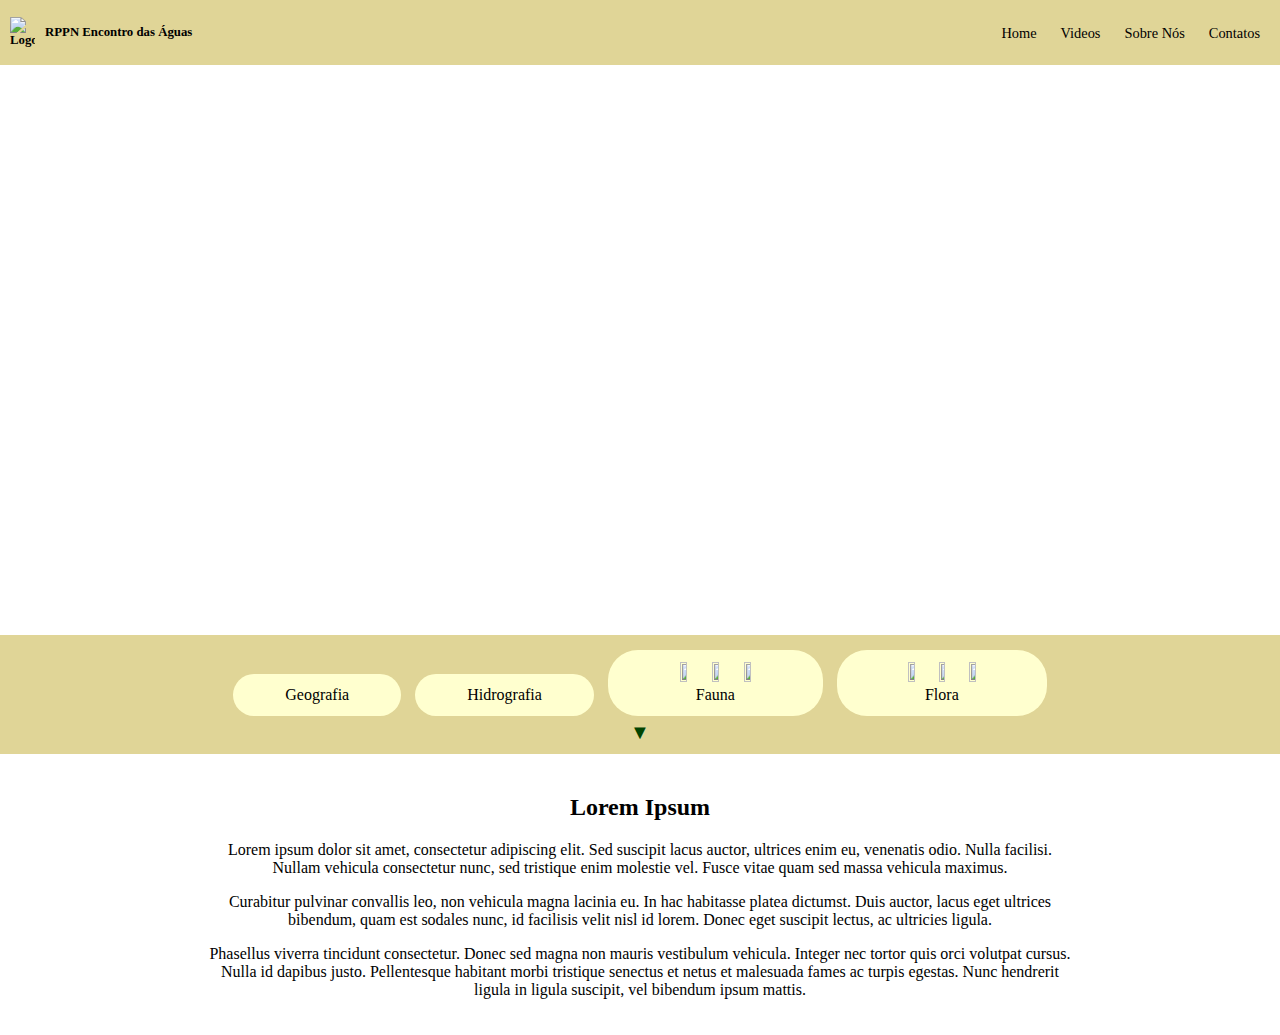
==== index.html @ 672be827 "rppn" ====
<!DOCTYPE html>
<html lang="pt-br">
<head>
<meta charset="UTF-8">
<meta name="viewport" content="width=device-width, initial-scale=1.0">
<title>RPPN Encontro das Águas</title>
<link rel="stylesheet" href="../style/index.css">
</head>
<body>


  <div class="header-content">
    <h1>
      <img src="https://static.vecteezy.com/system/resources/previews/009/371/996/non_2x/collection-of-trees-illustrations-green-tree-nature-healthy-illustration-set-of-different-green-trees-simple-and-minimalist-illustration-free-png.png" alt="Logo"> RPPN Encontro das Águas
    </h1>
    <nav>
      <a href="#">Home</a>
      <a href="#">Videos</a>
      <a href="#">Sobre Nós</a>
      <a href="#">Contatos</a>
    </nav>
  </div>
  <div class="video">
    <video autoplay loop muted>
      <!-- gi -->
    </video>
  </div>


  <div class="button-container">
      <a href="../html/geografia.html" class="botao" id="geo"><img src="img/icones/compass.png" id="compass" width="25%" height="100%">Geografia</a>
      <a href="../html/hidrografia.html" class="botao" id="cultura">Hidrografia</a>
      <a href="../html/fauna.html" class="botao" id="fauna">
        <img src="img/icones/passarinho 1.png" id="passarinho1" width="25%" height="100%">
        <img src="img/icones/passarinho 2.png" id="passarinho2" width="25%" height="100%">
        <img src="img/icones/passarinho 3.png" id="passarinho3" width="25%" height="100%">
      Fauna</a>
      <a href="../html/flora.html" class="botao" id="flora">
        <img src="img/icones/flor1.png" id="flor1" width="25%" height="100%">
        <img src="img/icones/flor2.png" id="flor2" width="25%" height="100%">
        <img src="img/icones/flor3.png" id="flor3" width="25%" height="100%">
      Flora</a>
      <!-- <a href="#" class="botao">?</a>
      <a href="#" class="botao">?</a> -->
      <div class="flecha">▼</div>
    </div>

<div class="texto">
  <h2>Lorem Ipsum</h2>
  <p>Lorem ipsum dolor sit amet, consectetur adipiscing elit. Sed suscipit lacus auctor, ultrices enim eu, venenatis odio. Nulla facilisi. Nullam vehicula consectetur nunc, sed tristique enim molestie vel. Fusce vitae quam sed massa vehicula maximus.</p>
  <p>Curabitur pulvinar convallis leo, non vehicula magna lacinia eu. In hac habitasse platea dictumst. Duis auctor, lacus eget ultrices bibendum, quam est sodales nunc, id facilisis velit nisl id lorem. Donec eget suscipit lectus, ac ultricies ligula.</p>
  <p>Phasellus viverra tincidunt consectetur. Donec sed magna non mauris vestibulum vehicula. Integer nec tortor quis orci volutpat cursus. Nulla id dapibus justo. Pellentesque habitant morbi tristique senectus et netus et malesuada fames ac turpis egestas. Nunc hendrerit ligula in ligula suscipit, vel bibendum ipsum mattis.</p>
</div>

</body>
</html>
---- style/index.css ----
body {
  
  margin: 0;
  padding: 0;

}




.header-content {
  font-family: Georgia, serif;
  background-color: #e0d597;
  padding: 10px;
  display: flex;
  justify-content: space-between;
  align-items: center;
  height: 5vh;
}

.header-content h1 {
  font-family: "Times New Roman", Times, serif;
  font-size: 80%;
  margin: 0;
  padding: 0;
  color: #000;
  display: flex;
  align-items: center; 
}

.header-content h1 img {
  width: 25px; 
  margin-right: 10px; 
}

.header-content nav {
  margin: 0;
}

.header-content nav a {
  font-family: "Times New Roman", Times, serif;
  font-size: 90%;
  color: #000;
  text-decoration: none;
  margin: 0 10px;
  transition: color 0.3s ease;
}

.header-content nav a:hover {
  color: #4CAF50;
}

.video {
  position: relative;
  width: 100%;
  height: 570px;
}

.video video {
  width: 100%;
  height: 100%;
  object-fit: cover;
}

.button-container {
  position: relative;
  bottom: 0;
  width: 100%;
  text-align: center;
  background-color:#e0d597; 
  padding: 10px 0;
}

.botao {
  display: inline-block;
  margin: 5px;
  padding: 10px 50px; 
  background-color: rgb(255, 255, 207);
  color: #000;
  text-decoration: none;
  border: 2px solid transparent; 
  border-radius: 30px;
  transition: background-color 0.3s ease, border-color 0.3s ease;
}

.botao:hover {
  border-color: #4CAF50;
  background-color: rgba(245, 245, 220, 0.8);
}

.flecha {
  font-size: 20px;
  color: #014401;
}

.texto {
  background-color: #ffffff; /* Cor do fundo do texto */
  padding: 20px;
}

.texto h2 {
  text-align: center;
  color: #000; /* Cor do título do texto */
}

.texto p {
  
  margin-left: 15%;
  margin-right: 15%;
  text-align: center;
  color: #000; 
}

#geo{
  position: relative;
}
#compass{
  z-index: -1;
  position: absolute;
  top: -2px;
  size: 5%;
  visibility: hidden;
}

#geo:hover #compass{
  visibility: visible;
  animation: mover 2s forwards;

}

@keyframes mover {
  0%{
      transform: translateX(0px) scale(-1%);

  }

  20%{
      transform: translateX(-50px) translateY(50px)rotate(20deg)scale(20%);
      
  }

  100%{
      transform: translateX(80px) rotate(0deg) scale(100%);
      
      z-index: 1;
  }
}
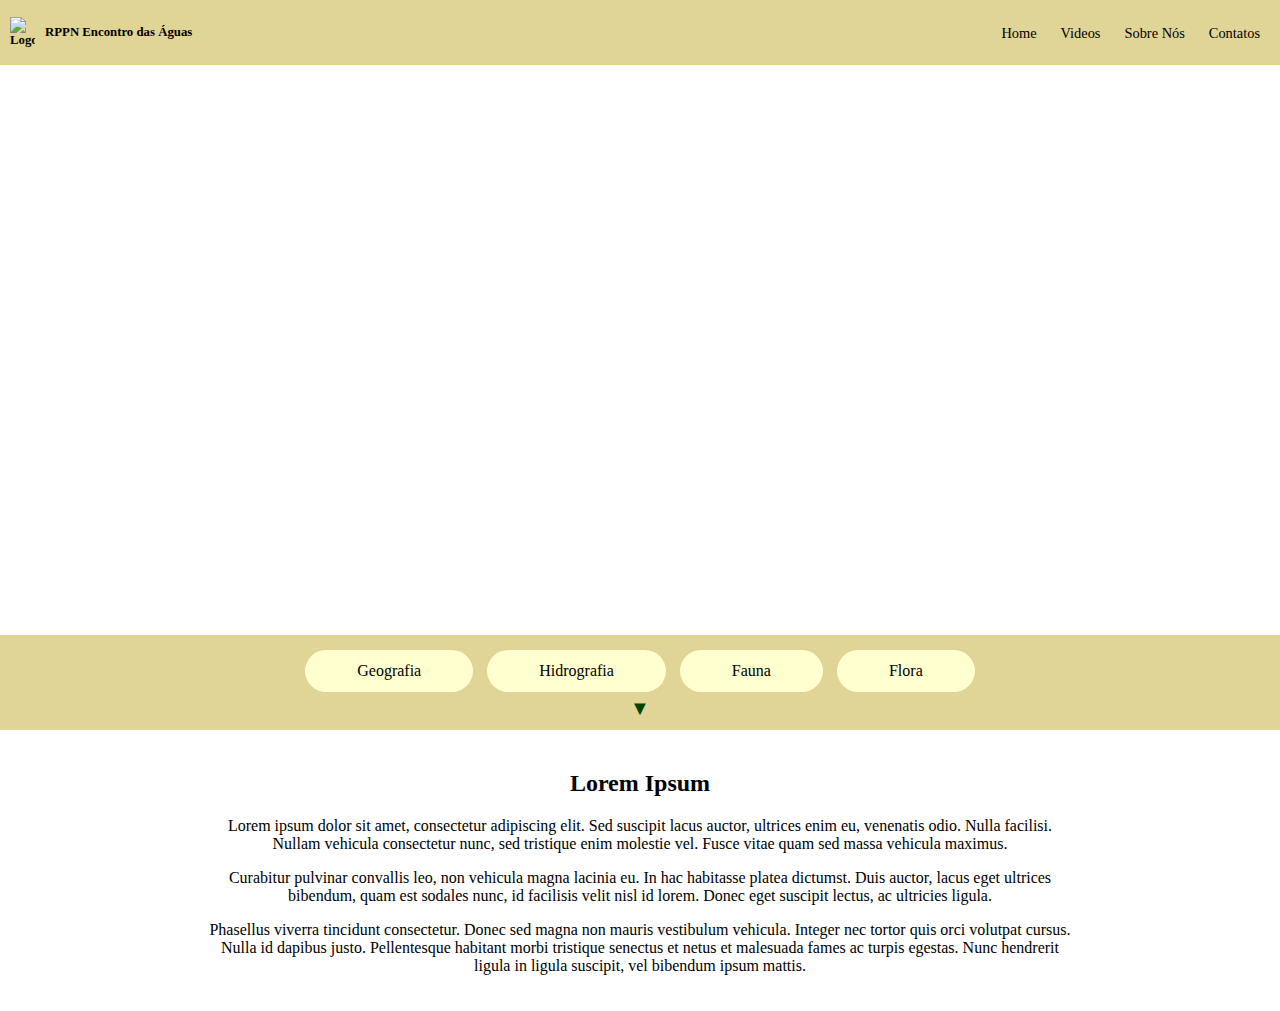
==== commit aa686007: "terminando os botões" ====
--- a/index.html
+++ b/index.html
@@ -21,15 +21,19 @@
     </nav>
   </div>
   <div class="video">
-    <video autoplay loop muted>
-      <!-- gi -->
-    </video>
+   
+      <iframe width="100%" height="570px" src="https://www.youtube.com/embed/OF-X8XL4Nwo?si=muMIrw1ZFB_CFe_S&amp;start=1" title="YouTube video player" frameborder="0"  referrerpolicy="strict-origin-when-cross-origin" allowfullscreen></iframe>
+   
   </div>
 
 
   <div class="button-container">
-      <a href="../html/geografia.html" class="botao" id="geo"><img src="img/icones/compass.png" id="compass" width="25%" height="100%">Geografia</a>
-      <a href="../html/hidrografia.html" class="botao" id="cultura">Hidrografia</a>
+      <a href="#" class="botao" id="geo"><img src="img/icones/compass.png" id="compass" width="25%" height="100%">Geografia</a>
+      <a href="#" class="botao" id="hidro">
+        <img src="img/icones/nuvem.png" id="nuvem1" width="25%" height="100%">
+        <img src="img/icones/nuvem.png" id="nuvem2" width="25%" height="100%">
+        <img src="img/icones/nuvem.png" id="nuvem3" width="25%" height="100%">
+        Hidrografia</a>
       <a href="../html/fauna.html" class="botao" id="fauna">
         <img src="img/icones/passarinho 1.png" id="passarinho1" width="25%" height="100%">
         <img src="img/icones/passarinho 2.png" id="passarinho2" width="25%" height="100%">
@@ -40,8 +44,7 @@
         <img src="img/icones/flor2.png" id="flor2" width="25%" height="100%">
         <img src="img/icones/flor3.png" id="flor3" width="25%" height="100%">
       Flora</a>
-      <!-- <a href="#" class="botao">?</a>
-      <a href="#" class="botao">?</a> -->
+    
       <div class="flecha">▼</div>
     </div>
 
--- a/style/index.css
+++ b/style/index.css
@@ -111,13 +111,15 @@
   color: #000; 
 }
 
+/*GEO*/
 #geo{
   position: relative;
 }
 #compass{
   z-index: -1;
   position: absolute;
-  top: -2px;
+  top: -4px;
+  left: 45px;
   size: 5%;
   visibility: hidden;
 }
@@ -128,20 +130,218 @@
 
 }
 
+/*
+Hidrografia
+*/
+/*FLORA*/
+#hidro{
+  position: relative;
+}
+#nuvem1{
+  z-index: -1;
+  position: absolute;
+  top: 5px;
+  left: 1px;
+  size: 5%;
+  visibility: hidden;
+}
+#nuvem2{
+  z-index: -1;
+  position: absolute;
+  top: -15px;
+  left: 65px;
+  size: 5%;
+  visibility: hidden;
+}
+#nuvem3{
+  z-index: -1;
+  position: absolute;
+  top: -1px;
+  left: 132px;
+  size: 100%;
+  visibility: hidden;
+}
+
+#hidro:hover #nuvem1{
+  visibility: visible;
+  animation: formar 2s 0.3s forwards;
+  
+} 
+#hidro:hover #nuvem2{
+  visibility: visible;
+  animation: formar 2s 0.2s forwards;
+}
+#hidro:hover #nuvem3{
+  visibility: visible;
+  animation: formar 2s  forwards;
+}
+
+
+/*FAUNA*/
+#fauna{
+  position: relative;
+}
+#passarinho1{
+  z-index: -1;
+  position: absolute;
+  top: -15px;
+  left: 1px;
+  size: 5%;
+  visibility: hidden;
+}
+#passarinho2{
+  z-index: -1;
+  position: absolute;
+  top: 5px;
+  left: 30px;
+  size: 5%;
+  visibility: hidden;
+}
+#passarinho3{
+  z-index: -1;
+  position: absolute;
+  top: -10px;
+  left: 60px;
+  size: 5%;
+  visibility: hidden;
+}
+
+#fauna:hover #passarinho1{
+  visibility: visible;
+  animation: voar 2s 0.3s forwards;
+  
+} 
+#fauna:hover #passarinho2{
+  visibility: visible;
+  animation: voar 2s 0.2s forwards;
+}
+#fauna:hover #passarinho3{
+  visibility: visible;
+  animation: voar 2s  forwards;
+}
+
+
+/*FLORA*/
+#flora{
+  position: relative;
+}
+#flor1{
+  z-index: -1;
+  position: absolute;
+  top: 5px;
+  left: 1px;
+  size: 5%;
+  rotate: -5deg;
+  visibility: hidden;
+}
+#flor2{
+  z-index: -1;
+  position: absolute;
+  top: 5px;
+  left: 90px;
+  size: 5%;
+  visibility: hidden;
+}
+#flor3{
+  z-index: -1;
+  position: absolute;
+  top: -20px;
+  left: 122px;
+  rotate: 30deg;
+  size: 100%;
+  visibility: hidden;
+}
+
+#flora:hover #flor1{
+  visibility: visible;
+  animation: brotar 2s 0.3s forwards;
+  
+} 
+#flora:hover #flor2{
+  visibility: visible;
+  animation: brotar 2s 0.2s forwards;
+}
+#flora:hover #flor3{
+  visibility: visible;
+  animation: brotar 2s  forwards;
+}
+
 @keyframes mover {
   0%{
-      transform: translateX(0px) scale(-1%);
-
+      transform: translateX(0px) scale(1%);
+      z-index: 0;
   }
 
   20%{
-      transform: translateX(-50px) translateY(50px)rotate(20deg)scale(20%);
+      transform: translateX(-45px) translateY(40px)rotate(20deg)scale(20%);
       
   }
 
   100%{
-      transform: translateX(80px) rotate(0deg) scale(100%);
-      
+      transform: translateX(75px) rotate(0deg) scale(100%) translateY(2.5px);
       z-index: 1;
   }
-}+}
+
+@keyframes voar{
+  0%{
+    z-index: 0;
+    transform: translateX(-10px) scale(1%) translateY(100px);
+  }
+  100%{
+    z-index: 1;
+    transform: translateX(20px) scale(100%) translateY(25px);
+  }
+}
+
+@keyframes flutuar {
+  0%{
+    transform: translateY(0px);
+  }
+  50%{
+    transform: translateY(6px);
+  }
+  100%{
+    transform: translateY(0px);
+  }
+}
+@keyframes brotar {
+  0%{
+    z-index: 0;
+    transform:scale(0%);
+  }
+  20%{
+    z-index: 0;
+    transform:scale(120%);
+  }
+  30%{
+    z-index: 0;
+    transform:scale(100%);
+  }
+  100%{
+    z-index: 0;
+    transform:scale(100%);
+  }
+}
+
+@keyframes formar {
+  0%{
+    z-index: 0;
+    opacity: 0%;
+    transform:scale(200%) translateX(20px);
+  }
+  10%{
+    opacity: 0%;
+  }
+  75%{
+    z-index: 1;
+    z-index: 0;
+    opacity: 100%;
+
+  }
+  100%{
+    z-index: 1;
+    opacity: 100%;
+    transform:scale(200%)translateX(0px);
+  }
+}
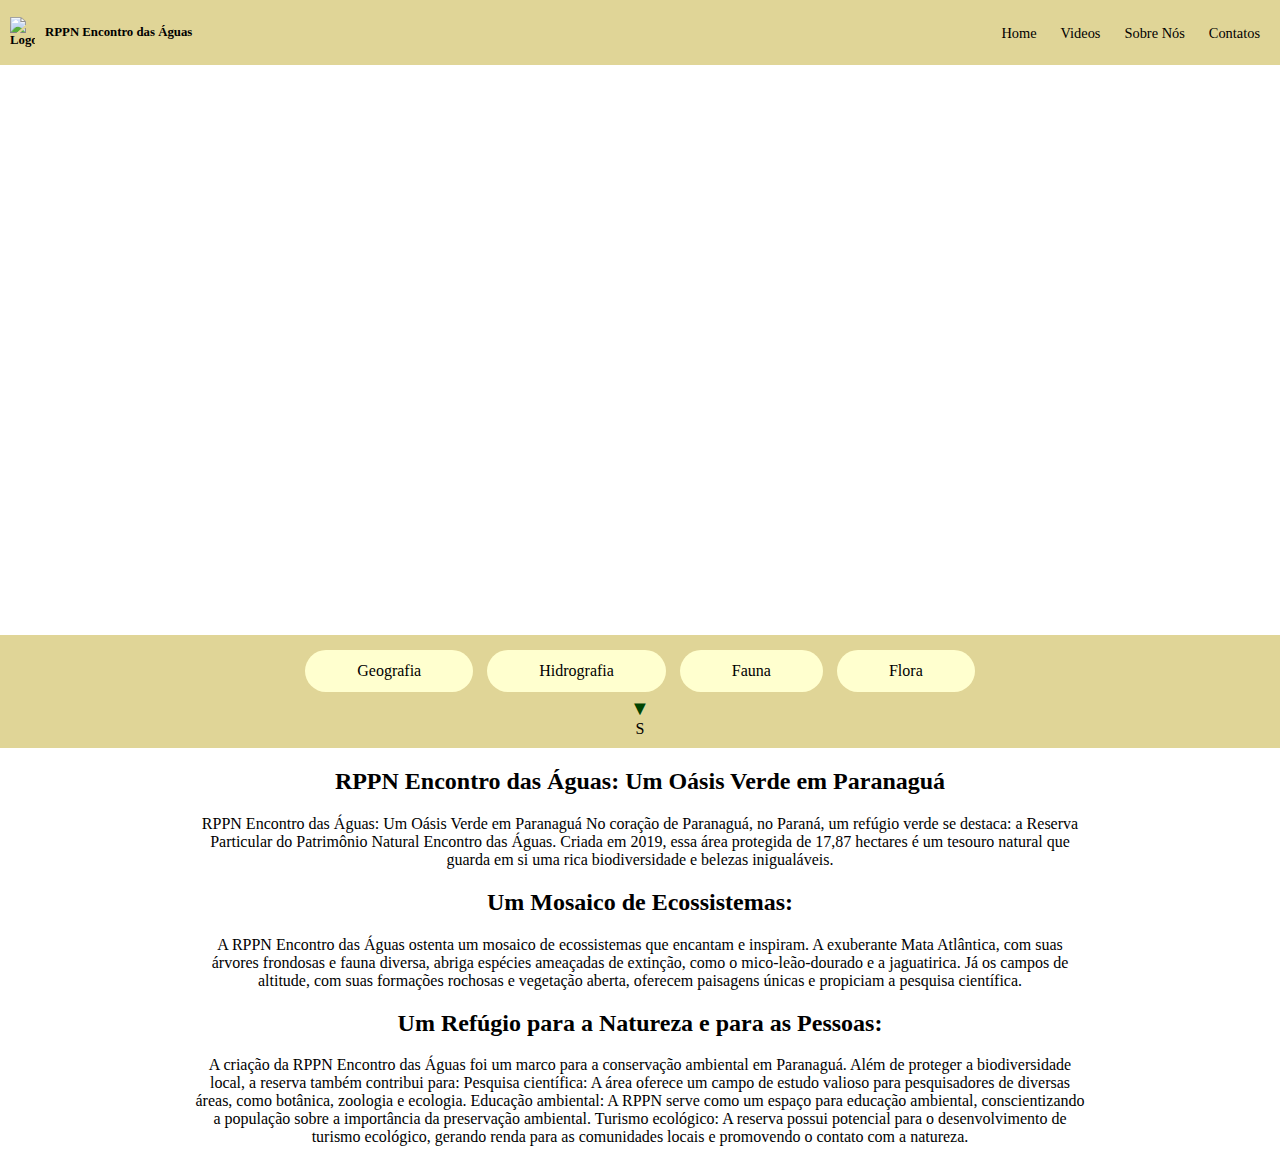
==== commit 6c9736f2: "index atualizado" ====
--- a/index.html
+++ b/index.html
@@ -4,7 +4,7 @@
 <meta charset="UTF-8">
 <meta name="viewport" content="width=device-width, initial-scale=1.0">
 <title>RPPN Encontro das Águas</title>
-<link rel="stylesheet" href="../style/index.css">
+<link rel="stylesheet" href="style/index.css">
 </head>
 <body>
 
@@ -22,18 +22,14 @@
   </div>
   <div class="video">
    
-      <iframe width="100%" height="570px" src="https://www.youtube.com/embed/OF-X8XL4Nwo?si=muMIrw1ZFB_CFe_S&amp;start=1" title="YouTube video player" frameborder="0"  referrerpolicy="strict-origin-when-cross-origin" allowfullscreen></iframe>
+    <iframe width="100%" height="570px" src="https://www.youtube.com/embed/wRDLeijYMKs?si=Xm-rPbAiG-dzHnXo" title="YouTube video player" frameborder="0" allow="accelerometer; autoplay; clipboard-write; encrypted-media; gyroscope; picture-in-picture; web-share" referrerpolicy="strict-origin-when-cross-origin" allowfullscreen></iframe>
    
   </div>
 
 
   <div class="button-container">
-      <a href="#" class="botao" id="geo"><img src="img/icones/compass.png" id="compass" width="25%" height="100%">Geografia</a>
-      <a href="#" class="botao" id="hidro">
-        <img src="img/icones/nuvem.png" id="nuvem1" width="25%" height="100%">
-        <img src="img/icones/nuvem.png" id="nuvem2" width="25%" height="100%">
-        <img src="img/icones/nuvem.png" id="nuvem3" width="25%" height="100%">
-        Hidrografia</a>
+      <a href="./html/geografia.html" class="botao" id="geo"><img src="img/icones/compass.png" id="compass" width="25%" height="100%">Geografia</a>
+      <a href="./html/hidrografia.html" class="botao" id="cultura">Hidrografia</a>
       <a href="../html/fauna.html" class="botao" id="fauna">
         <img src="img/icones/passarinho 1.png" id="passarinho1" width="25%" height="100%">
         <img src="img/icones/passarinho 2.png" id="passarinho2" width="25%" height="100%">
@@ -45,15 +41,24 @@
         <img src="img/icones/flor3.png" id="flor3" width="25%" height="100%">
       Flora</a>
     
-      <div class="flecha">▼</div>
+      <div class="flecha">▼</div>S
     </div>
 
 <div class="texto">
-  <h2>Lorem Ipsum</h2>
-  <p>Lorem ipsum dolor sit amet, consectetur adipiscing elit. Sed suscipit lacus auctor, ultrices enim eu, venenatis odio. Nulla facilisi. Nullam vehicula consectetur nunc, sed tristique enim molestie vel. Fusce vitae quam sed massa vehicula maximus.</p>
-  <p>Curabitur pulvinar convallis leo, non vehicula magna lacinia eu. In hac habitasse platea dictumst. Duis auctor, lacus eget ultrices bibendum, quam est sodales nunc, id facilisis velit nisl id lorem. Donec eget suscipit lectus, ac ultricies ligula.</p>
-  <p>Phasellus viverra tincidunt consectetur. Donec sed magna non mauris vestibulum vehicula. Integer nec tortor quis orci volutpat cursus. Nulla id dapibus justo. Pellentesque habitant morbi tristique senectus et netus et malesuada fames ac turpis egestas. Nunc hendrerit ligula in ligula suscipit, vel bibendum ipsum mattis.</p>
-</div>
+  <h2>RPPN Encontro das Águas: Um Oásis Verde em Paranaguá</h2>
+  <p>
+    RPPN Encontro das Águas: Um Oásis Verde em Paranaguá
+    No coração de Paranaguá, no Paraná, um refúgio verde se destaca: a Reserva Particular do Patrimônio Natural Encontro das Águas. Criada em 2019, essa área protegida de 17,87 hectares é um tesouro natural que guarda em si uma rica biodiversidade e belezas inigualáveis.
+  <h2> Um Mosaico de Ecossistemas:</h2>   
+    <p>A RPPN Encontro das Águas ostenta um mosaico de ecossistemas que encantam e inspiram. A exuberante Mata Atlântica, com suas árvores frondosas e fauna diversa, abriga espécies ameaçadas de extinção, como o mico-leão-dourado e a jaguatirica. Já os campos de altitude, com suas formações rochosas e vegetação aberta, oferecem paisagens únicas e propiciam a pesquisa científica.</p>
+  
+    <h2> Um Refúgio para a Natureza e para as Pessoas:</h2>
+    <p>A criação da RPPN Encontro das Águas foi um marco para a conservação ambiental em Paranaguá. Além de proteger a biodiversidade local, a reserva também contribui para:
+
+      Pesquisa científica: A área oferece um campo de estudo valioso para pesquisadores de diversas áreas, como botânica, zoologia e ecologia.
+      Educação ambiental: A RPPN serve como um espaço para educação ambiental, conscientizando a população sobre a importância da preservação ambiental.
+      Turismo ecológico: A reserva possui potencial para o desenvolvimento de turismo ecológico, gerando renda para as comunidades locais e promovendo o contato com a natureza.</p>
+  </div>
 
 </body>
 </html>--- a/style/index.css
+++ b/style/index.css
@@ -2,7 +2,7 @@
   
   margin: 0;
   padding: 0;
-
+  overflow-x: hidden;
 }
 
 
@@ -54,8 +54,17 @@
   position: relative;
   width: 100%;
   height: 570px;
-}
-
+  left: 25%;
+  
+}
+#fundo{
+  position: absolute;
+  z-index: -1;
+  left: -50%;
+  top: -120%;
+  width: 150%;
+  height: 300%;
+}
 .video video {
   width: 100%;
   height: 100%;
@@ -95,7 +104,8 @@
 
 .texto {
   background-color: #ffffff; /* Cor do fundo do texto */
-  padding: 20px;
+  padding: 7'0px;
+  
 }
 
 .texto h2 {
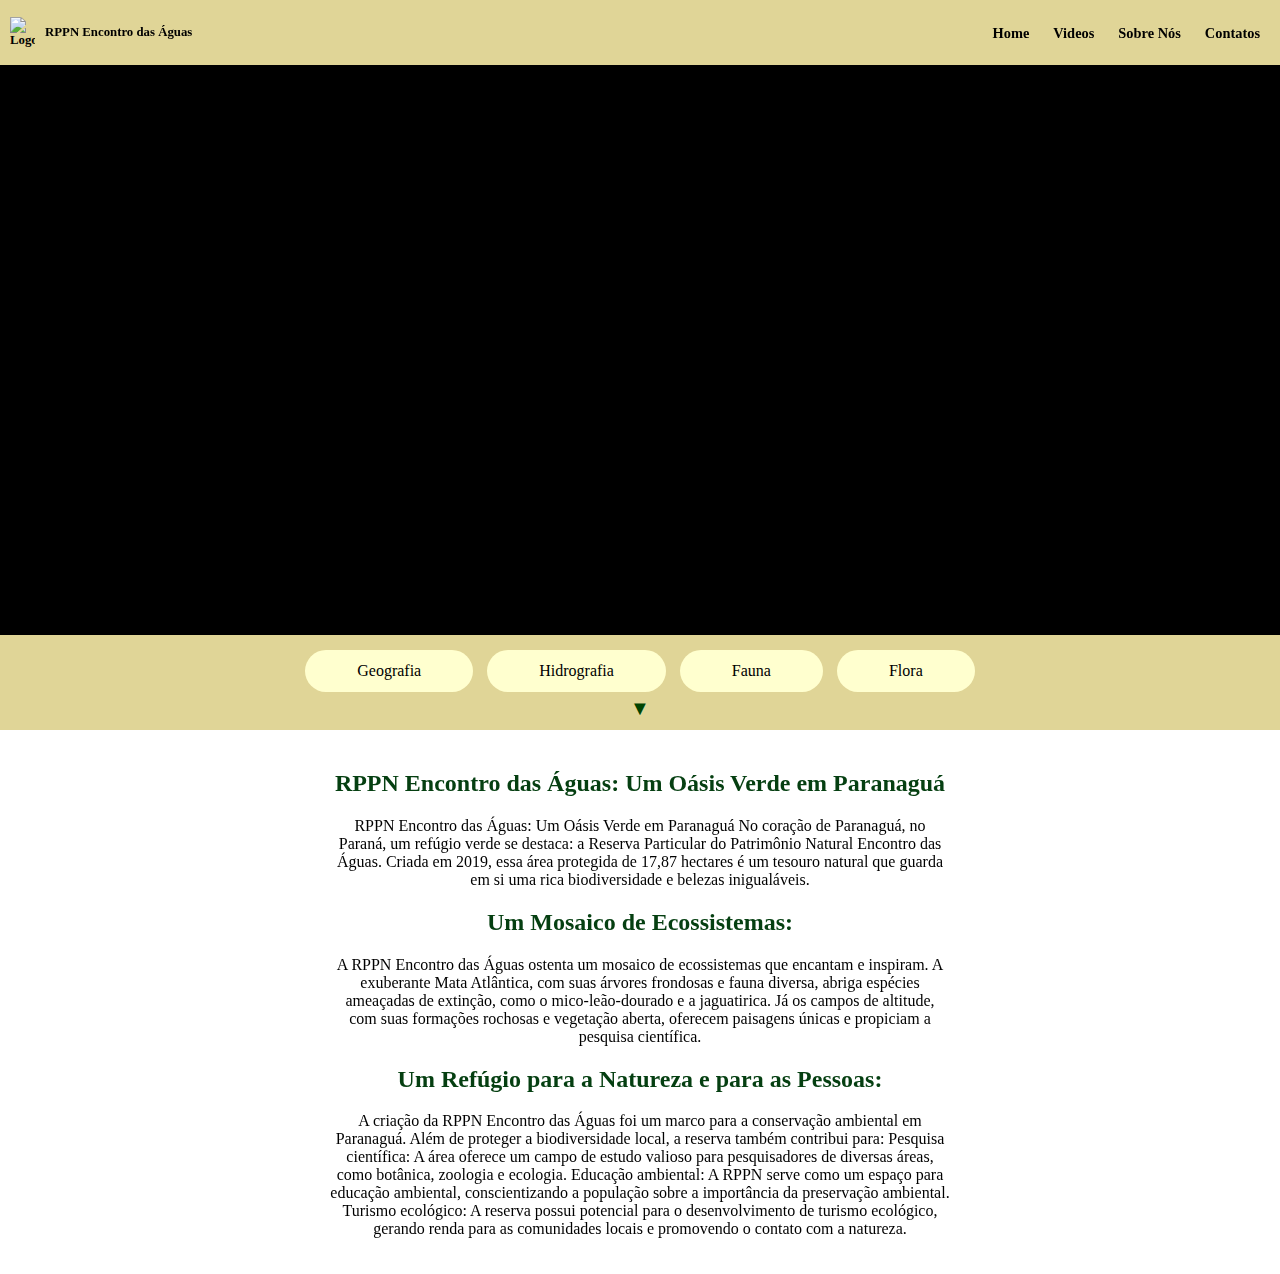
==== commit 3162ef69: "Update index.html" ====
--- a/index.html
+++ b/index.html
@@ -21,15 +21,19 @@
     </nav>
   </div>
   <div class="video">
-   
-    <iframe width="100%" height="570px" src="https://www.youtube.com/embed/wRDLeijYMKs?si=Xm-rPbAiG-dzHnXo" title="YouTube video player" frameborder="0" allow="accelerometer; autoplay; clipboard-write; encrypted-media; gyroscope; picture-in-picture; web-share" referrerpolicy="strict-origin-when-cross-origin" allowfullscreen></iframe>
-   
+    <div id="fundovid"></div>
+    <img src="img/index.jpg" id="fundo">
+    <iframe width="50%" height="570px" src="https://www.youtube.com/embed/i8aWYvBissg?si=cHNV0hxjmrSuBfMJ" title="YouTube video player" frameborder="0" allow="accelerometer; autoplay; clipboard-write; encrypted-media; gyroscope; picture-in-picture; web-share" referrerpolicy="strict-origin-when-cross-origin" allowfullscreen></iframe>
   </div>
 
 
   <div class="button-container">
-      <a href="./html/geografia.html" class="botao" id="geo"><img src="img/icones/compass.png" id="compass" width="25%" height="100%">Geografia</a>
-      <a href="./html/hidrografia.html" class="botao" id="cultura">Hidrografia</a>
+      <a href="../html/geografia.html" class="botao" id="geo"><img src="img/icones/compass.png" id="compass" width="25%" height="100%">Geografia</a>
+      <a href="../html/hidrografia.html" class="botao" id="hidro">
+        <img src="img/icones/nuvem.png" id="nuvem1" width="25%" height="100%">
+        <img src="img/icones/nuvem.png" id="nuvem2" width="25%" height="100%">
+        <img src="img/icones/nuvem.png" id="nuvem3" width="25%" height="100%">
+        Hidrografia</a>
       <a href="../html/fauna.html" class="botao" id="fauna">
         <img src="img/icones/passarinho 1.png" id="passarinho1" width="25%" height="100%">
         <img src="img/icones/passarinho 2.png" id="passarinho2" width="25%" height="100%">
@@ -41,7 +45,7 @@
         <img src="img/icones/flor3.png" id="flor3" width="25%" height="100%">
       Flora</a>
     
-      <div class="flecha">▼</div>S
+      <div class="flecha">▼</div>
     </div>
 
 <div class="texto">
@@ -58,7 +62,6 @@
       Pesquisa científica: A área oferece um campo de estudo valioso para pesquisadores de diversas áreas, como botânica, zoologia e ecologia.
       Educação ambiental: A RPPN serve como um espaço para educação ambiental, conscientizando a população sobre a importância da preservação ambiental.
       Turismo ecológico: A reserva possui potencial para o desenvolvimento de turismo ecológico, gerando renda para as comunidades locais e promovendo o contato com a natureza.</p>
-  </div>
-
+    </div>
 </body>
-</html>+</html>
--- a/style/index.css
+++ b/style/index.css
@@ -4,9 +4,6 @@
   padding: 0;
   overflow-x: hidden;
 }
-
-
-
 
 .header-content {
   font-family: Georgia, serif;
@@ -16,6 +13,7 @@
   justify-content: space-between;
   align-items: center;
   height: 5vh;
+  font-weight: bold
 }
 
 .header-content h1 {
@@ -64,7 +62,19 @@
   top: -120%;
   width: 150%;
   height: 300%;
-}
+  opacity: 40%;
+}
+
+#fundovid{
+  background-color: #000;
+  position: absolute;
+  z-index: -1;
+  left: -50%;
+  top: -120%;
+  width: 150%;
+  height: 300%;
+}
+
 .video video {
   width: 100%;
   height: 100%;
@@ -104,19 +114,18 @@
 
 .texto {
   background-color: #ffffff; /* Cor do fundo do texto */
-  padding: 7'0px;
-  
+  padding: 20px;
 }
 
 .texto h2 {
   text-align: center;
-  color: #000; /* Cor do título do texto */
+  color: #053f11; /* Cor do título do texto */
 }
 
 .texto p {
   
-  margin-left: 15%;
-  margin-right: 15%;
+  margin-left: 25%;
+  margin-right: 25%;
   text-align: center;
   color: #000; 
 }
